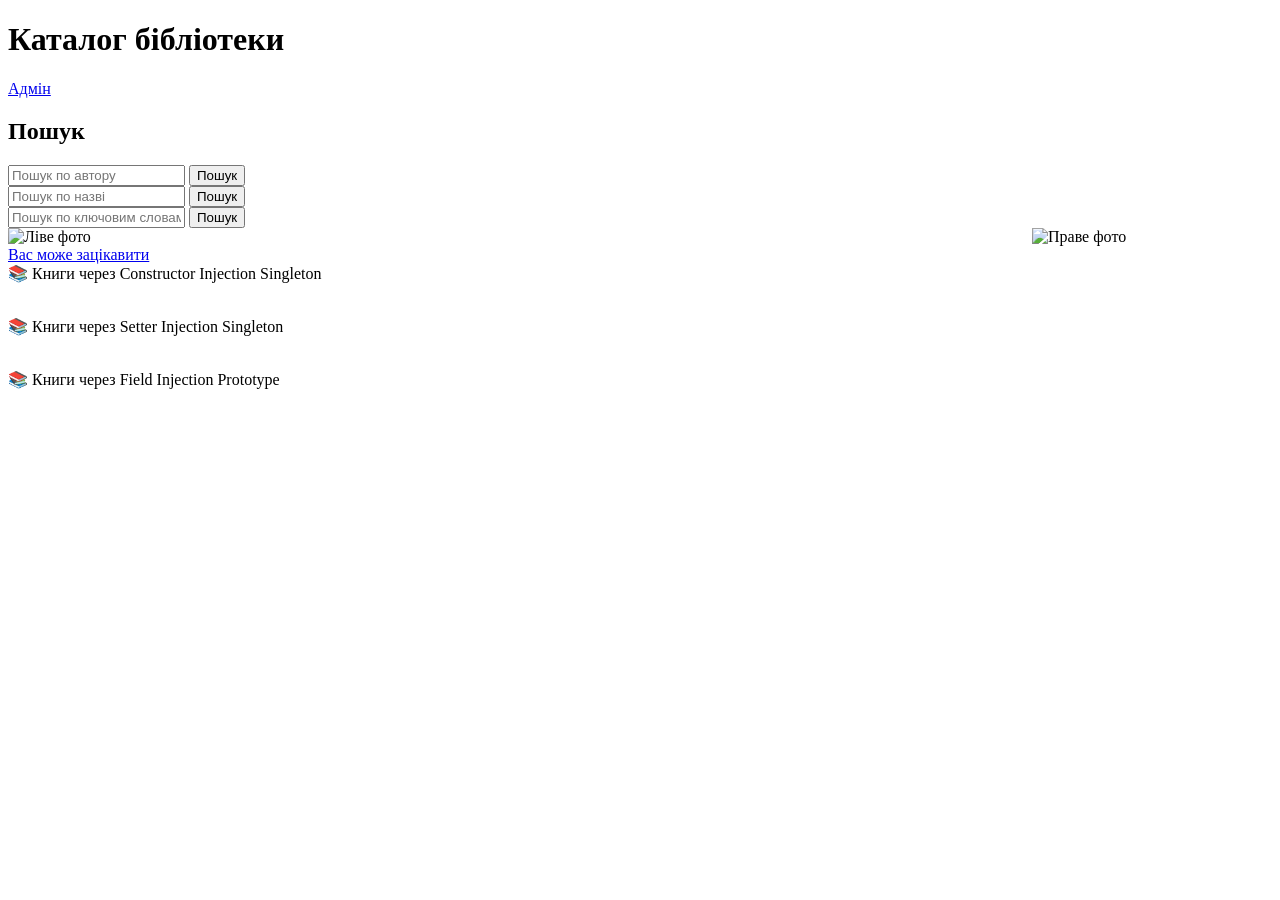
==== src/main/resources/templates/index.html @ db6aabde "Initial commit" ====
<!DOCTYPE html>
<html lang="uk" xmlns:th="http://www.thymeleaf.org">
  <head>
    <meta charset="UTF-8" />
    <title>Каталог бібліотеки</title>
    <link rel="stylesheet" th:href="@{/css/style.css}" />
    <link
      href="https://fonts.googleapis.com/css2?family=Quicksand:wght@400;500;600;700&display=swap"
      rel="stylesheet"
    />
  </head>
  <body>
    <header class="header">
      <h1>Каталог бібліотеки</h1>
      <nav>
        <a href="/admin" class="btn-2">Адмін</a>
      </nav>
    </header>

    <div class="menu-container">
      <h2>Пошук</h2>
      <form action="/search" method="get">
        <input name="author" placeholder="Пошук по автору" />
        <button type="submit">Пошук</button>
      </form>
      <form action="/search" method="get">
        <input name="title" placeholder="Пошук по назві" />
        <button type="submit">Пошук</button>
      </form>
      <form action="/search" method="get">
        <input name="keyword" placeholder="Пошук по ключовим словам" />
        <button type="submit">Пошук</button>
      </form>
    </div>

    <div style="display: flex; justify-content: space-between; width: 100%">
      <img src="/img/hz.png" alt="Ліве фото" style="width: 200px" />
      <img
        src="/img/hz2.png"
        alt="Праве фото"
        style="width: 200px; margin-right: 40px"
      />
    </div>

    <div class="card">
      <a href="#" class="ui-sticker">Вас може зацікавити<span></span></a>

      <div class="injection-section constructor-section">
        <div class="section-title">
          📚 Книги через Constructor Injection
          <span class="section-badge constructor-badge">Singleton</span>
        </div>
        <div class="books-container">
          <div th:each="book : ${booksConstructor}" class="book-item">
            <img th:src="@{${book.imagePath}}" th:alt="${book.title}" />
            <p th:text="${book.title}"></p>
            <p th:text="${book.author}"></p>
            <p th:text="${book.keywords}"></p>
          </div>
        </div>
      </div>
    </div>

    <div class="card">
      <div class="injection-section setter-section">
        <div class="section-title">
          📚 Книги через Setter Injection
          <span class="section-badge setter-badge">Singleton</span>
        </div>
        <div class="books-container">
          <div th:each="book : ${booksSetter}" class="book-item">
            <img th:src="@{${book.imagePath}}" th:alt="${book.title}" />
            <p th:text="${book.title}"></p>
            <p th:text="${book.author}"></p>
            <p th:text="${book.keywords}"></p>
          </div>
        </div>
      </div>
    </div>

    <div class="card">
      <div class="injection-section field-section">
        <div class="section-title">
          📚 Книги через Field Injection
          <span class="section-badge field-badge">Prototype</span>
        </div>
        <div class="books-container">
          <div th:each="book : ${booksPrototype}" class="book-item">
            <img th:src="@{${book.imagePath}}" th:alt="${book.title}" />
            <p th:text="${book.title}"></p>
            <p th:text="${book.author}"></p>
            <p th:text="${book.keywords}"></p>
          </div>
        </div>
      </div>
    </div>
  </body>
</html>
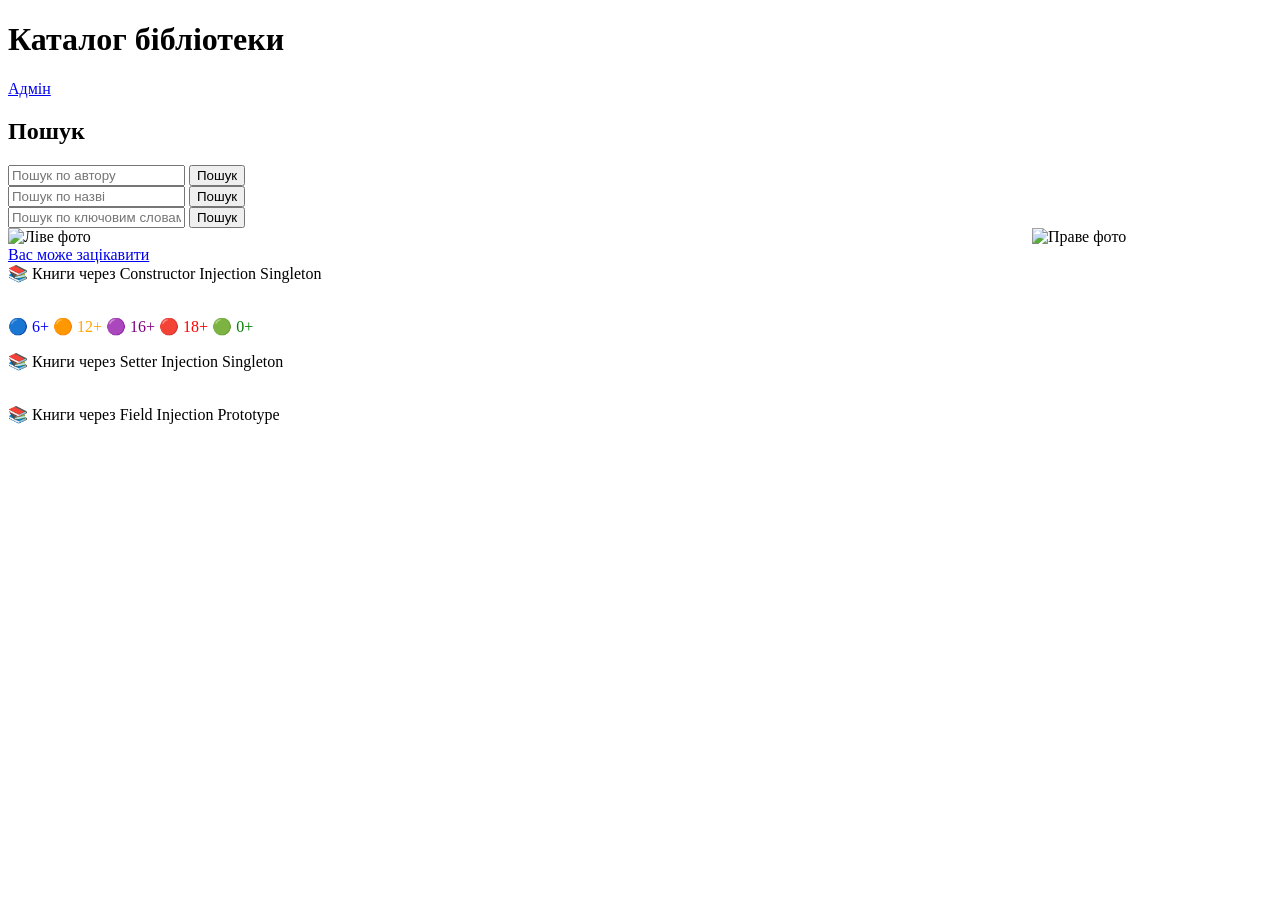
==== commit acb19e27: ":lipstick: added ui for rating with switch" ====
--- a/src/main/resources/templates/index.html
+++ b/src/main/resources/templates/index.html
@@ -45,20 +45,32 @@
     <div class="card">
       <a href="#" class="ui-sticker">Вас може зацікавити<span></span></a>
 
-      <div class="injection-section constructor-section">
-        <div class="section-title">
-          📚 Книги через Constructor Injection
-          <span class="section-badge constructor-badge">Singleton</span>
+        <div class="injection-section constructor-section">
+            <div class="section-title">
+                📚 Книги через Constructor Injection
+                <span class="section-badge constructor-badge">Singleton</span>
+            </div>
+            <div class="books-container">
+                <div th:each="book : ${booksConstructor}" class="book-item">
+                    <img th:src="@{${book.imagePath}}" th:alt="${book.title}"/>
+
+                    <div class="book-title-rating">
+                        <p th:text="${book.title}" class="book-item-title"></p>
+                        <span th:switch="${book.rating}" class="book-item-rating">
+                            <span th:case="'6+'" style="color:blue;">🔵 6+</span>
+                            <span th:case="'12+'" style="color:orange;">🟠 12+</span>
+                            <span th:case="'16+'" style="color:purple;">🟣 16+</span>
+                            <span th:case="'18+'" style="color:red;">🔴 18+</span>
+                            <span th:case="*" style="color:green;">🟢 0+</span>
+                        </span>
+                    </div>
+
+                    <p th:text="${book.author}"></p>
+                    <p th:text="${book.keywords}"></p>
+                </div>
+            </div>
         </div>
-        <div class="books-container">
-          <div th:each="book : ${booksConstructor}" class="book-item">
-            <img th:src="@{${book.imagePath}}" th:alt="${book.title}" />
-            <p th:text="${book.title}"></p>
-            <p th:text="${book.author}"></p>
-            <p th:text="${book.keywords}"></p>
-          </div>
-        </div>
-      </div>
+
     </div>
 
     <div class="card">
